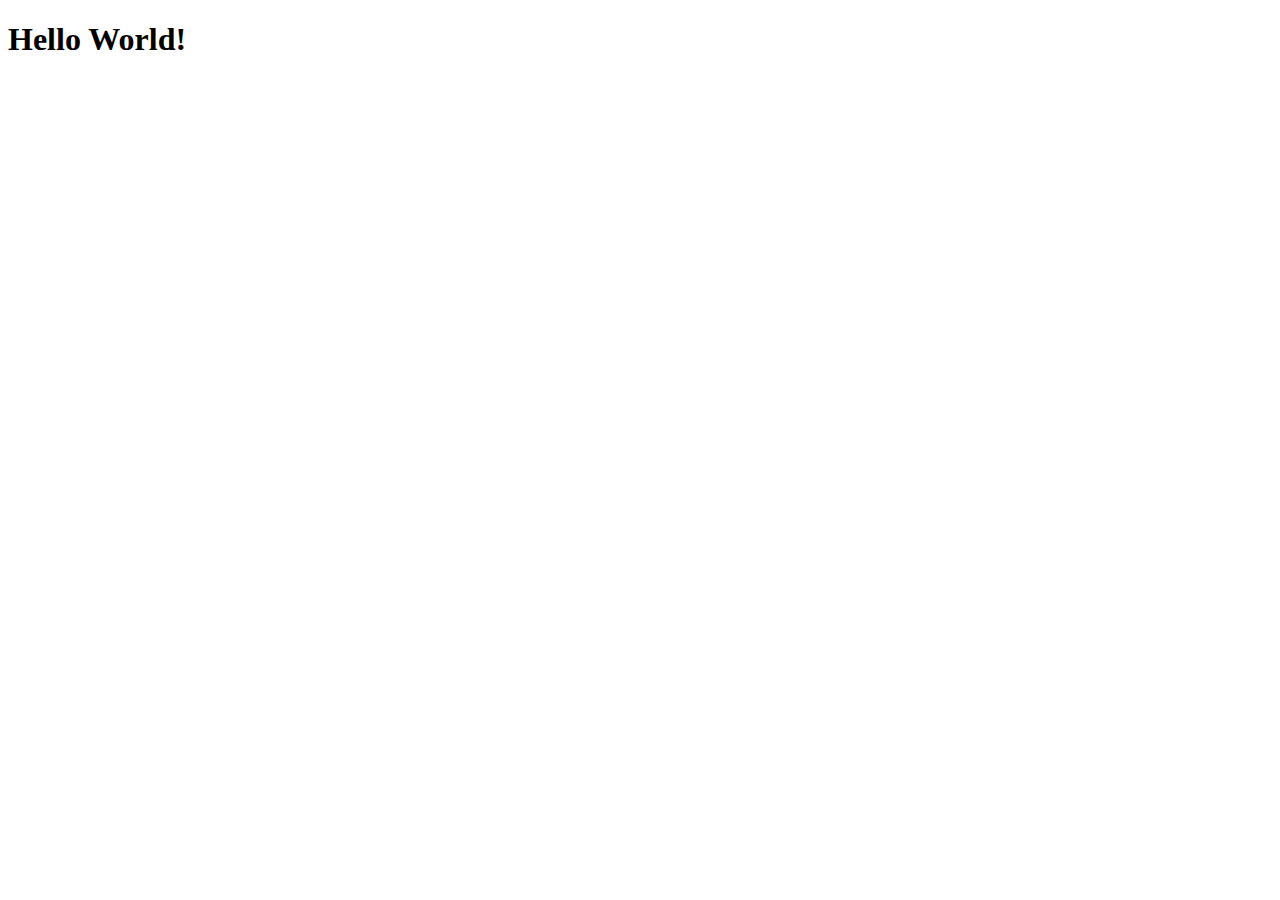
==== index.html @ a97e8b52 "aab" ====
<!DOCTYPE html>
<html lang="en">
<head>
    <meta charset="UTF-8">
    <meta name="viewport" content="width=device-width, initial-scale=1.0">
    <title>Document</title>
</head>
<body>
    <h1>Hello World!</h1>
    <script src="https://telegram.org/js/telegram-web-app.js"></script>
</body>
</html>
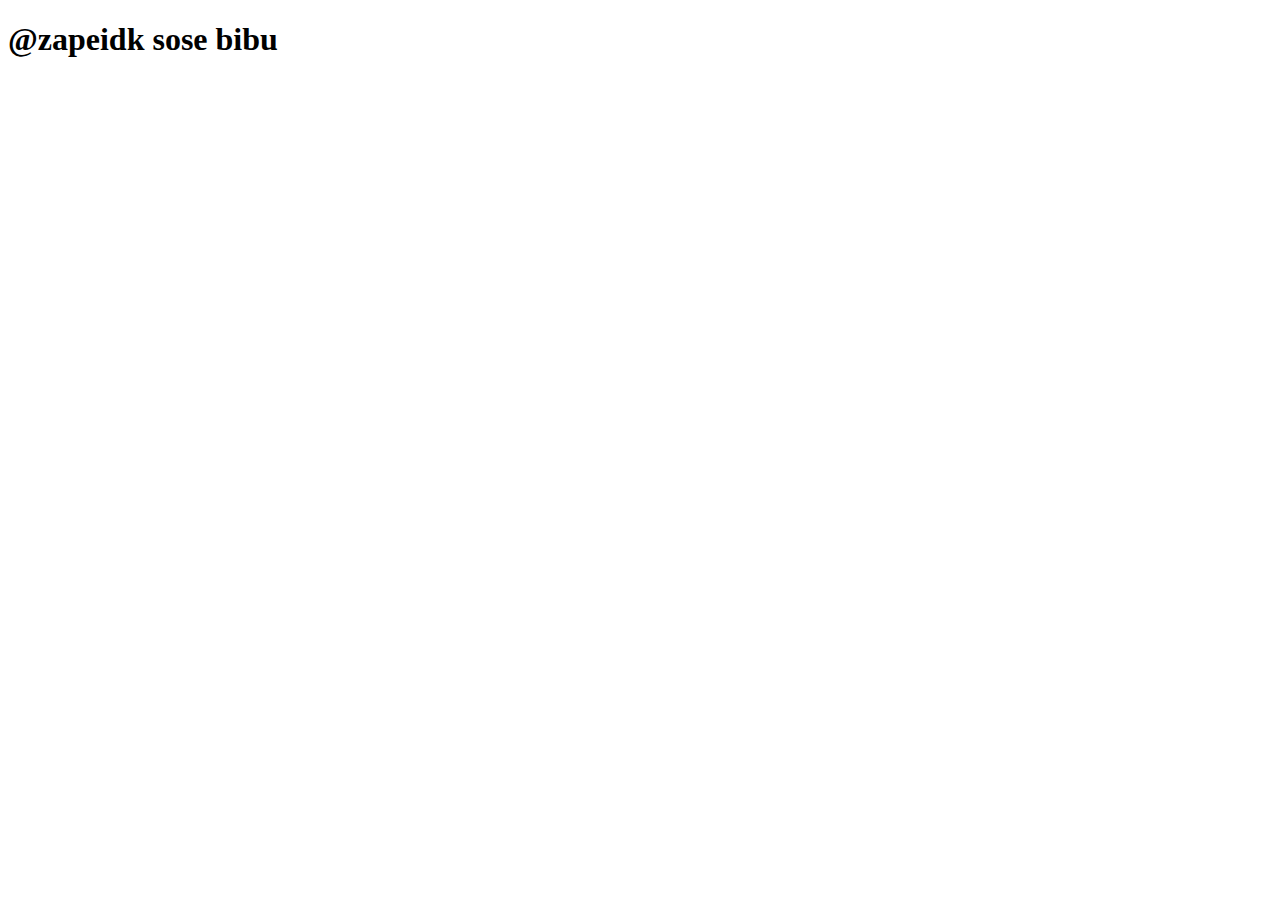
==== commit 8261af3b: "aa2a" ====
--- a/index.html
+++ b/index.html
@@ -6,7 +6,7 @@
     <title>Document</title>
 </head>
 <body>
-    <h1>Hello World!</h1>
+    <h1>@zapeidk sose bibu</h1>
     <script src="https://telegram.org/js/telegram-web-app.js"></script>
 </body>
 </html>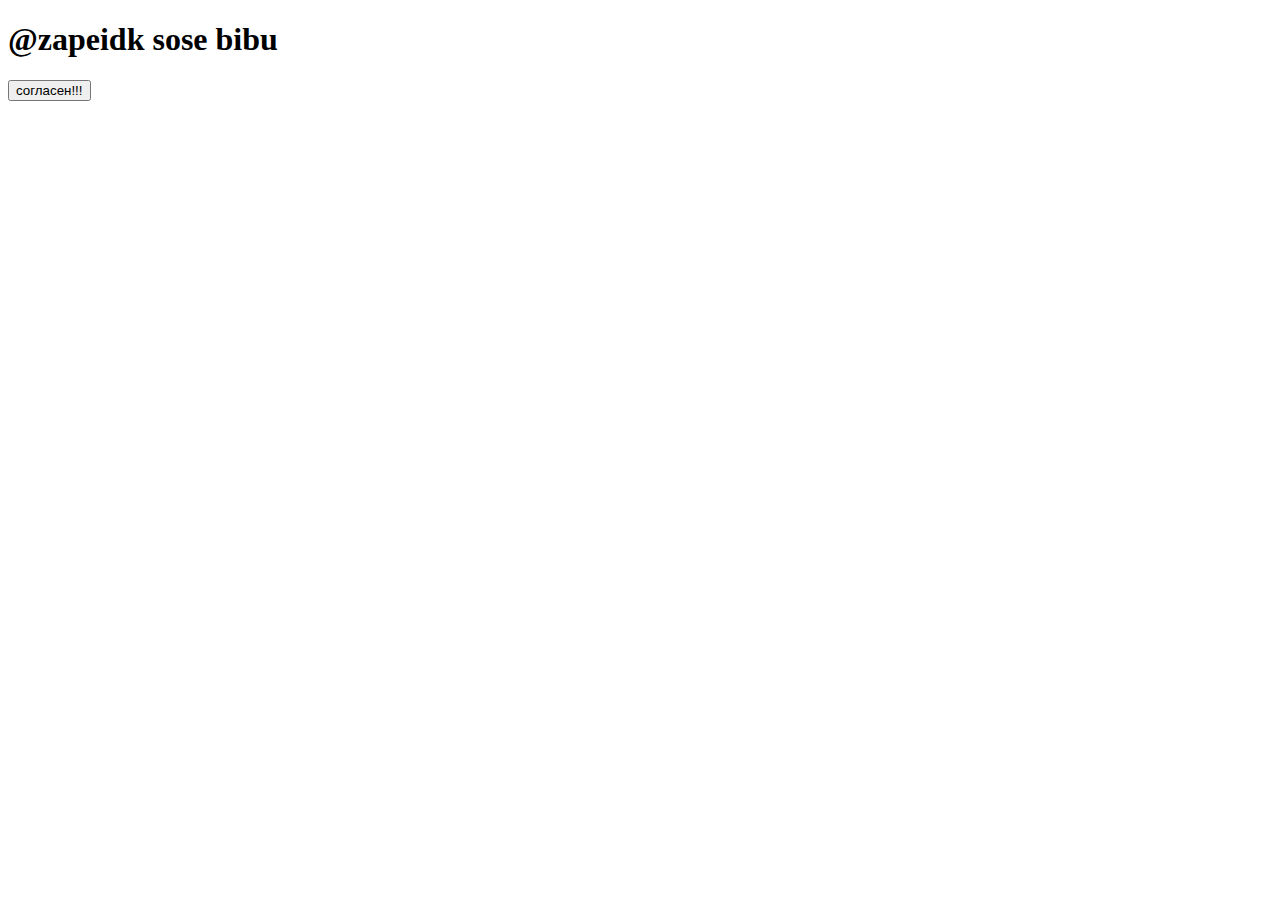
==== commit 3b529065: "aa222ad" ====
--- a/index.html
+++ b/index.html
@@ -7,6 +7,8 @@
 </head>
 <body>
     <h1>@zapeidk sose bibu</h1>
+    <button id="clic">согласен!!!</button>
     <script src="https://telegram.org/js/telegram-web-app.js"></script>
+    <script src="js.js"></script>
 </body>
 </html>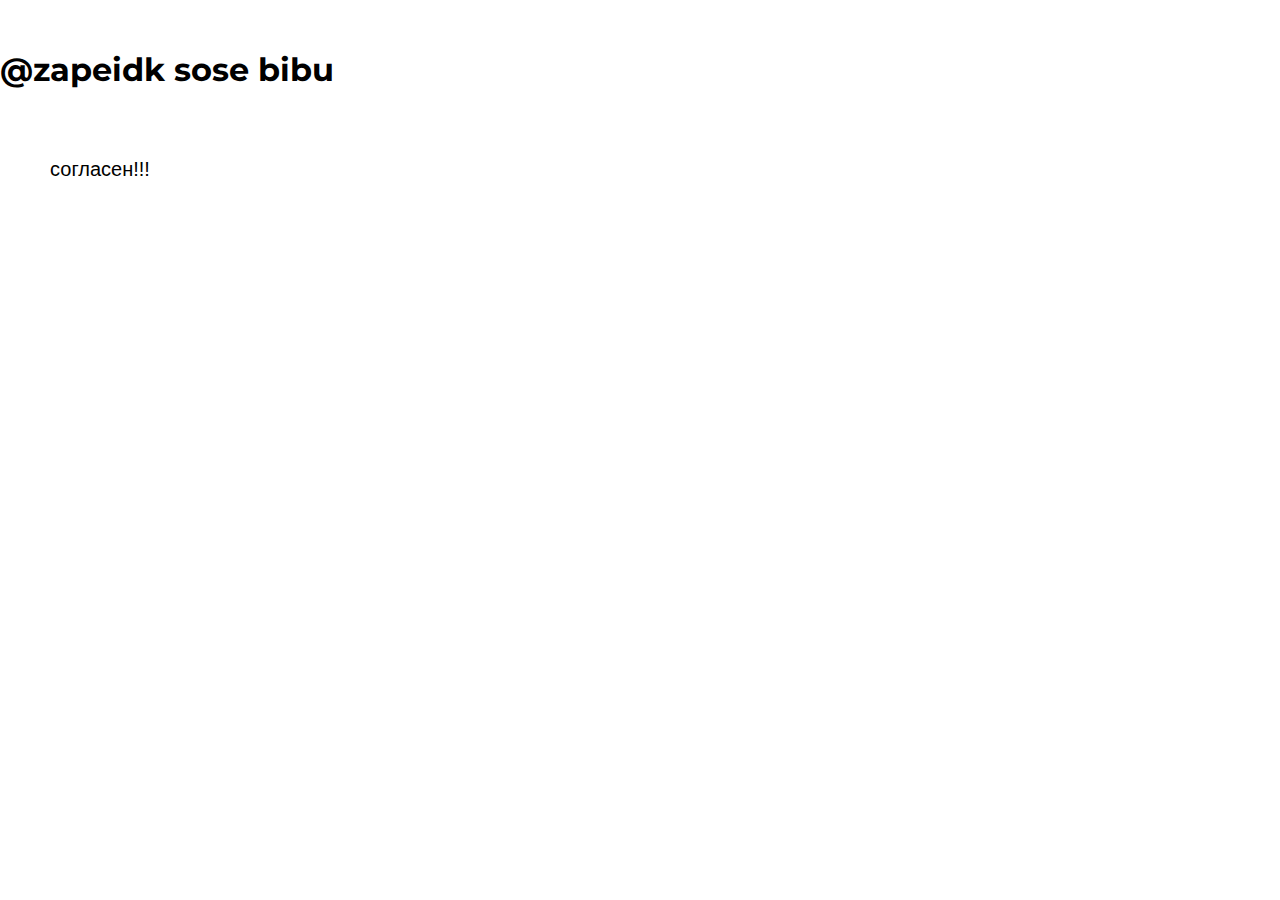
==== commit 54e9a554: "aa222addd" ====
--- a/index.html
+++ b/index.html
@@ -4,6 +4,7 @@
     <meta charset="UTF-8">
     <meta name="viewport" content="width=device-width, initial-scale=1.0">
     <title>Document</title>
+    <link rel="stylesheet" href="style.css">
 </head>
 <body>
     <h1>@zapeidk sose bibu</h1>
--- a/style.css
+++ b/style.css
@@ -0,0 +1,43 @@
+@import url('https://fonts.googleapis.com/css2?family=Montserrat:ital,wght@0,100..900;1,100..900&display=swap');
+
+* {
+    margin:0;
+    padding: 0;
+    box-sizing: border-box;
+}
+
+body {
+    font-family: 'Montserrat', sans-serif;
+    font-weight: 200;
+    color: var(--tg-theme-text-color);
+    background: var(--tg-theme-bg-color)
+}
+
+#main {
+    width:100%;
+    padding: 20px;
+    text-align: center;
+}
+
+h1 {
+    margin-top:50px;
+    margin-botton:10px;
+}
+
+button {
+    border:0;
+    border-radius:5px;
+    margin-top: 50px;
+    height: 60px;
+    width:200px;
+    font-size:20px;
+    font-weight:500;
+    cursor:pointer;
+    transition: all 500ms ease;
+    color: var(--tg-theme-button-color);
+    background:var(--tg-theme-button-text-color);
+}
+
+button:hover {
+    background:var(--tg-theme-secondary-bg-color)
+}
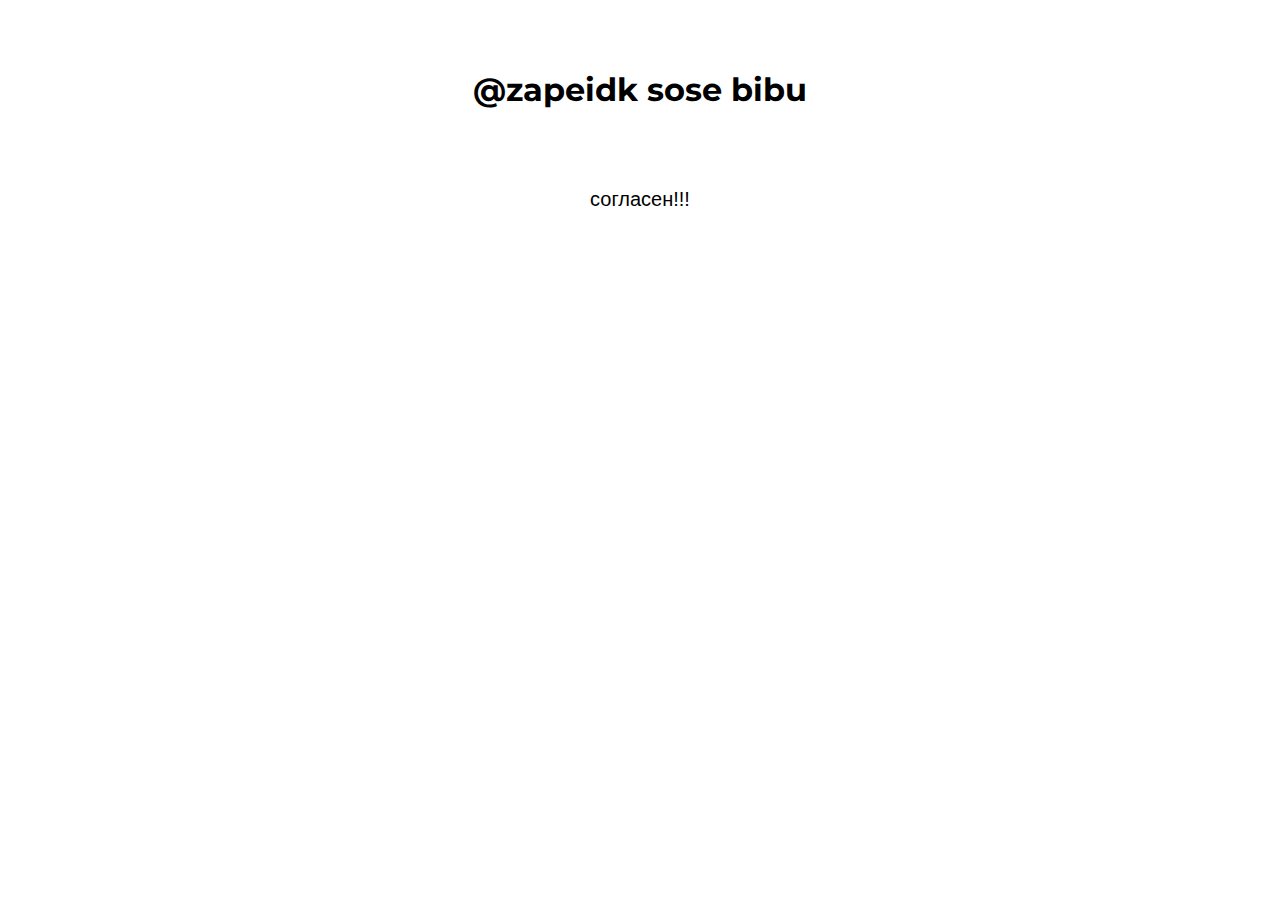
==== commit dde3d1d5: "aa222addddd" ====
--- a/index.html
+++ b/index.html
@@ -7,8 +7,10 @@
     <link rel="stylesheet" href="style.css">
 </head>
 <body>
-    <h1>@zapeidk sose bibu</h1>
-    <button id="clic">согласен!!!</button>
+    <div id="main">
+        <h1>@zapeidk sose bibu</h1>
+        <button id="clic">согласен!!!</button>
+    </div>
     <script src="https://telegram.org/js/telegram-web-app.js"></script>
     <script src="js.js"></script>
 </body>
--- a/style.css
+++ b/style.css
@@ -21,7 +21,7 @@
 
 h1 {
     margin-top:50px;
-    margin-botton:10px;
+    margin-bottom:10px;
 }
 
 button {
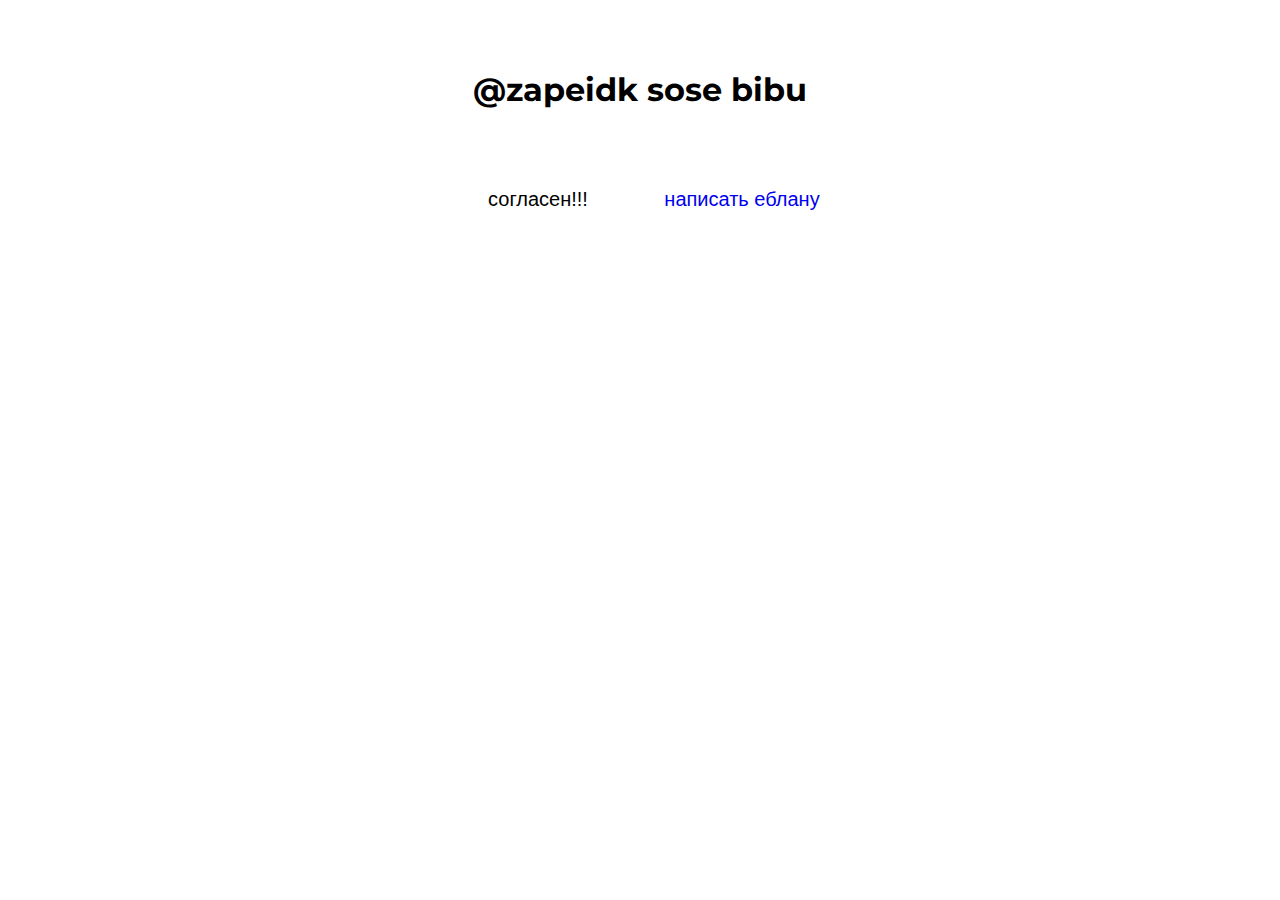
==== commit 2eccc828: "aa222addddвфіd" ====
--- a/index.html
+++ b/index.html
@@ -10,6 +10,9 @@
     <div id="main">
         <h1>@zapeidk sose bibu</h1>
         <button id="clic">согласен!!!</button>
+        <a href="https://t.me/zapeidk?start=1" target="_blank">
+            <button>написать еблану</button>
+        </a>
     </div>
     <script src="https://telegram.org/js/telegram-web-app.js"></script>
     <script src="js.js"></script>
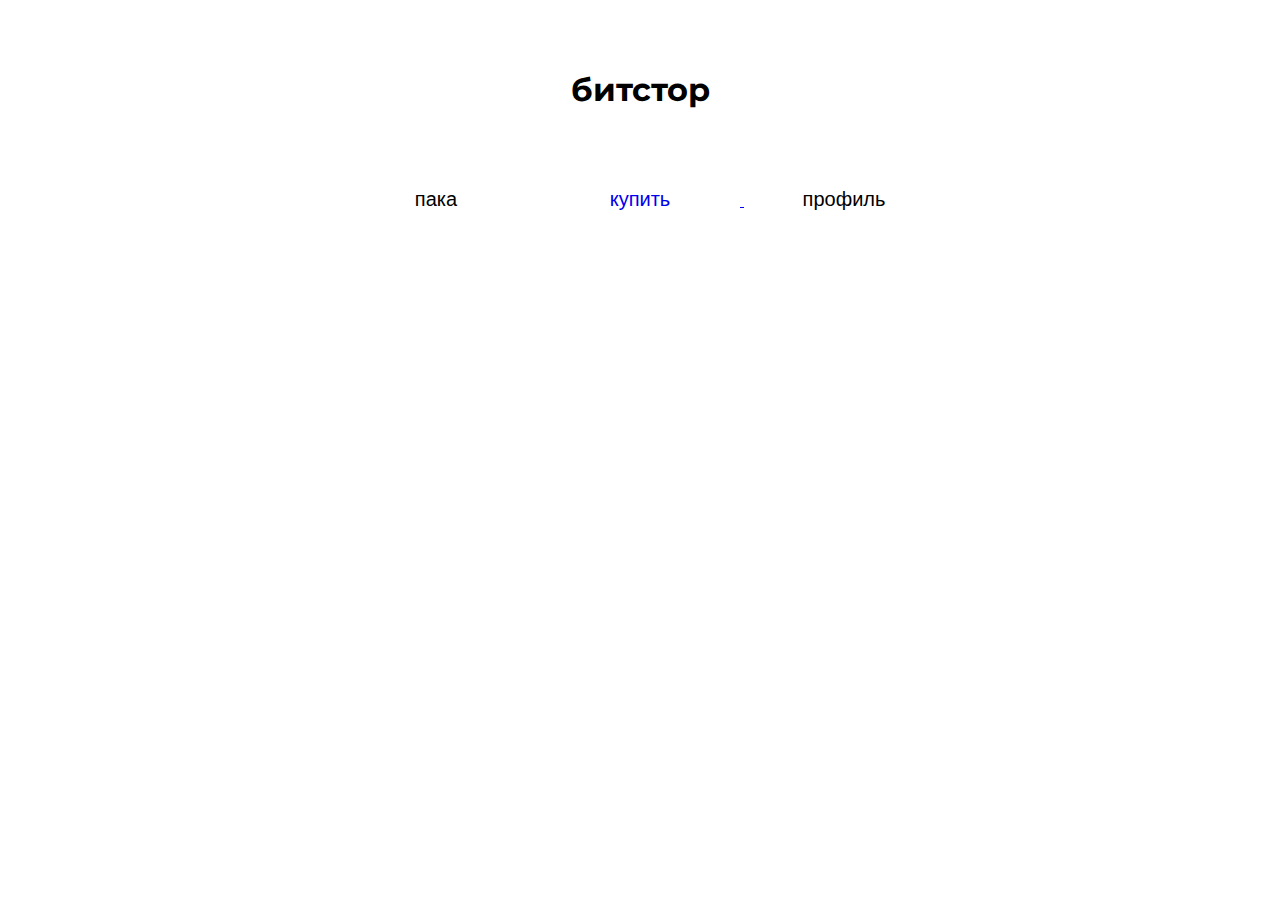
==== commit b6b3efac: "asd" ====
--- a/index.html
+++ b/index.html
@@ -8,11 +8,18 @@
 </head>
 <body>
     <div id="main">
-        <h1>@zapeidk sose bibu</h1>
-        <button id="clic">согласен!!!</button>
+        <h1>битстор</h1>
+        <button id="clic">пака</button>
         <a href="https://t.me/zapeidk?start=1" target="_blank">
-            <button>написать еблану</button>
+            <button>купить</button>
         </a>
+        <button id="profil">профиль</button>
+    </div>
+    <div id="profile">
+        <h1>крутий покупатель</h1>
+        <h1>9999 покупок</h1>
+        <h1>Остання покупка Discord Nitro 1m</h1>
+        <button id="mai">назад</button>
     </div>
     <script src="https://telegram.org/js/telegram-web-app.js"></script>
     <script src="js.js"></script>
--- a/style.css
+++ b/style.css
@@ -17,6 +17,11 @@
     width:100%;
     padding: 20px;
     text-align: center;
+    display: block;
+}
+
+#profile {
+    display: none;
 }
 
 h1 {
